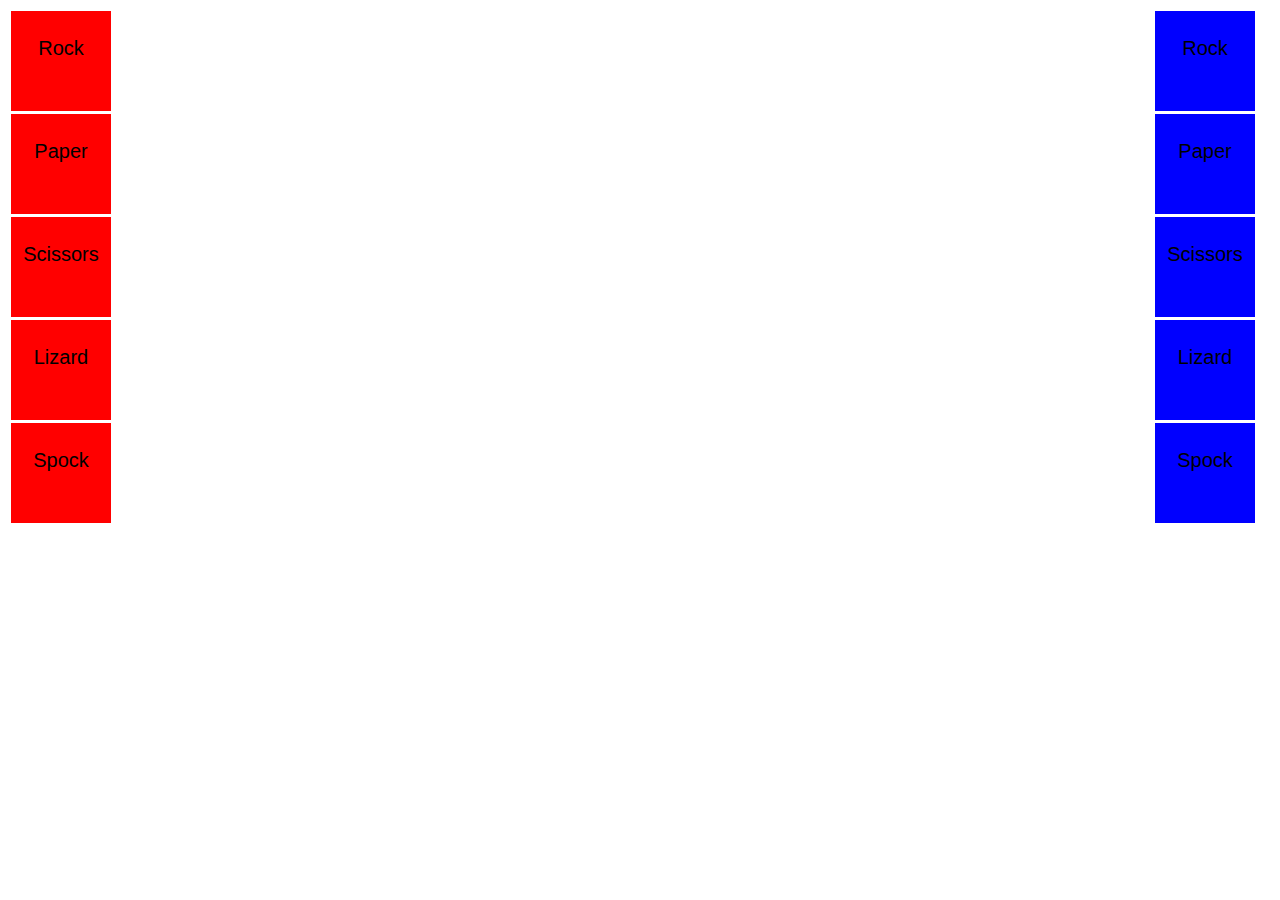
==== sides/index.html @ 29f33e70 "adds new game and some random changes" ====
<html>
<head> <link rel="stylesheet" type="text/css" href="style.css">
	<script src="http://ajax.googleapis.com/ajax/libs/jquery/1.11.1/jquery.min.js"></script>
	<title> Rock Paper Scissors Lizard Spock</title>
</head>
<body>
	<div class="left">
		<div class="leftrock">Rock</div>
		<div class="leftpaper">Paper</div>
		<div class="leftscissors">Scissors</div>
		<div class="leftlizard">Lizard</div>
		<div class="leftspock">Spock</div>
	</div>
	<div class="right">
		<div class="rightrock">Rock</div>
		<div class="rightpaper">Paper</div>
		<div class="rightscissors">Scissors</div>
		<div class="rightlizard">Lizard</div>
		<div class="rightspock">Spock</div>
	</div>


<script type="text/javascript" src="main.js"></script>
</body>
</html>
---- sides/style.css ----
body {
	text-align: center;
	font-size: 20px;
	font-family: sans-serif;
	line-height: 75px;
}

.active {
	height:50%;
	width:50%;
	transition: 1s ease-in;
}

.left {
	width:120px;
	float: left;
}

.right {
	width:120px;
	float: right;

}

.rightrock {
	height:100px;
	width:100px;
	margin:3px;
	background: blue;
	
}

.rightpaper {
	height:100px;
	width:100px;
	background: blue;
	margin:3px;
}

.rightscissors {
	height:100px;
	width:100px;
	background: blue;
	margin:3px;
}

.rightlizard {
	height:100px;
	width:100px;
	background: blue;
	margin:3px;
}

.rightspock {
	height:100px;
	width:100px;
	background: blue;
	margin:3px;
}

.leftrock {
	height:100px;
	width:100px;
	margin:3px;
	background: red;

}

.leftpaper {
	height:100px;
	width:100px;
	background: red;
	margin:3px;
}

.leftscissors {
	height:100px;
	width:100px;
	background: red;
	margin:3px;
}

.leftlizard {
	height:100px;
	width:100px;
	background: red;
	margin:3px;
}

.leftspock {
	height:100px;
	width:100px;
	background: red;
	margin:3px;
}
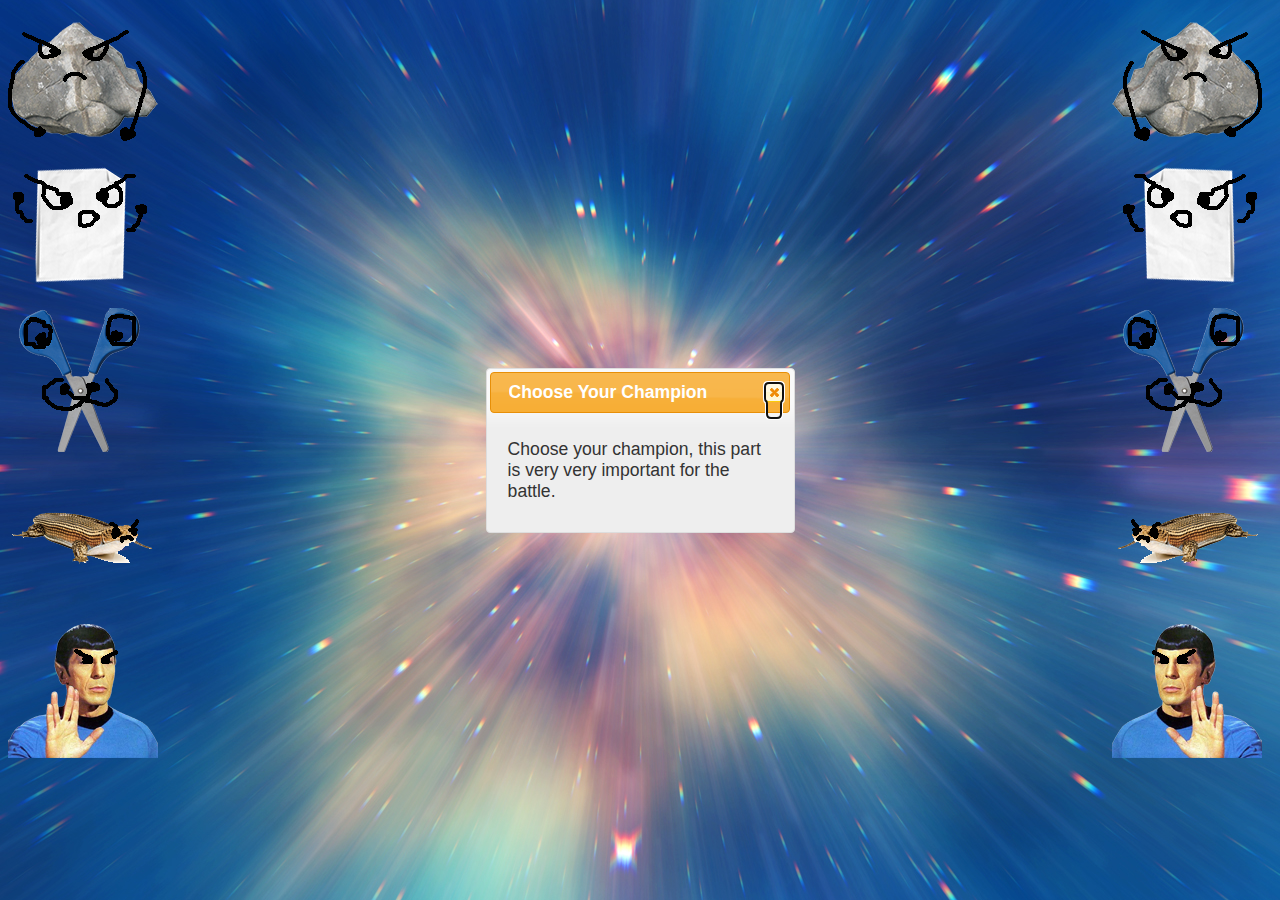
==== commit 98a6ed4f: "rock paper scissors stuff" ====
--- a/sides/index.html
+++ b/sides/index.html
@@ -1,24 +1,30 @@
 <html>
 <head> <link rel="stylesheet" type="text/css" href="style.css">
+	<link rel="stylesheet" href="animate.css">
 	<script src="http://ajax.googleapis.com/ajax/libs/jquery/1.11.1/jquery.min.js"></script>
+	<link rel="stylesheet" href="jquery-ui-1.11.4/jquery-ui.min.css">
+	<script src="jquery-ui-1.11.4/external/jquery/jquery.js"></script>
+	<script src="jquery-ui-1.11.4/jquery-ui.min.js"></script>
 	<title> Rock Paper Scissors Lizard Spock</title>
 </head>
-<body>
+<body class="radial"> 
+	<div id="dialog" title="Choose Your Champion">
+  <p>Choose your champion, this part is very very important for the battle.</p>
+</div>
 	<div class="left">
-		<div class="leftrock">Rock</div>
-		<div class="leftpaper">Paper</div>
-		<div class="leftscissors">Scissors</div>
-		<div class="leftlizard">Lizard</div>
-		<div class="leftspock">Spock</div>
+		<div class="leftrock slideInLeft"></div>
+		<div class="leftpaper bounce"></div>
+		<div class="leftscissors shake"></div>
+		<div class="leftlizard tada"></div>
+		<div class="leftspock zoomIn"></div>
 	</div>
 	<div class="right">
-		<div class="rightrock">Rock</div>
-		<div class="rightpaper">Paper</div>
-		<div class="rightscissors">Scissors</div>
-		<div class="rightlizard">Lizard</div>
-		<div class="rightspock">Spock</div>
+		<div class="rightrock"></div>
+		<div class="rightpaper"></div>
+		<div class="rightscissors"></div>
+		<div class="rightlizard"></div>
+		<div class="rightspock"></div>
 	</div>
-
 
 <script type="text/javascript" src="main.js"></script>
 </body>
--- a/sides/style.css
+++ b/sides/style.css
@@ -1,95 +1,82 @@
 body {
-	text-align: center;
-	font-size: 20px;
-	font-family: sans-serif;
-	line-height: 75px;
+	background-image:url(background.jpg);
+	background-position: center;
+	font-family: Arnoldboecklin, fantasy;
 }
 
 .active {
-	height:50%;
-	width:50%;
-	transition: 1s ease-in;
+	animation:
+	nudge 5s linear infinite;
 }
 
 .left {
-	width:120px;
+	width:160px;
 	float: left;
 }
 
 .right {
-	width:120px;
+	width:160px;
 	float: right;
 
 }
 
 .rightrock {
-	height:100px;
-	width:100px;
-	margin:3px;
-	background: blue;
-	
+	background-image:url(rock.png);
+	height: 150px;
+	width: 150px;
 }
 
 .rightpaper {
-	height:100px;
-	width:100px;
-	background: blue;
-	margin:3px;
+	background-image:url(paperR.png);
+	height: 150px;
+	width: 150px;
 }
 
 .rightscissors {
-	height:100px;
-	width:100px;
-	background: blue;
-	margin:3px;
+	background-image:url(scissors.png);
+	height: 150px;
+	width: 150px;
 }
 
 .rightlizard {
-	height:100px;
-	width:100px;
-	background: blue;
-	margin:3px;
+	height: 150px;
+	width: 150px;	
+	background-image:url(lizardL.png);
 }
 
 .rightspock {
-	height:100px;
-	width:100px;
-	background: blue;
-	margin:3px;
+	height: 150px;
+	width: 150px;
+	background-image:url(spockR.png);
 }
 
 .leftrock {
-	height:100px;
-	width:100px;
-	margin:3px;
-	background: red;
-
+	height: 150px;
+	width: 150px;
+	background-image:url(rockL.png);
 }
 
 .leftpaper {
-	height:100px;
-	width:100px;
-	background: red;
-	margin:3px;
+	height: 150px;
+	width: 150px;
+	background-image:url(paper.png);
 }
 
 .leftscissors {
-	height:100px;
-	width:100px;
-	background: red;
-	margin:3px;
+	height: 150px;
+	width: 150px;
+	background-image:url(scissors.png);
 }
 
 .leftlizard {
-	height:100px;
-	width:100px;
-	background: red;
-	margin:3px;
+	height: 150px;
+	width: 150px;
+	background-image:url(lizardR.png);
 }
 
 .leftspock {
-	height:100px;
-	width:100px;
-	background: red;
-	margin:3px;
-}+	height: 150px;
+	width: 150px;
+	background-image:url(spockL.png);
+}
+
